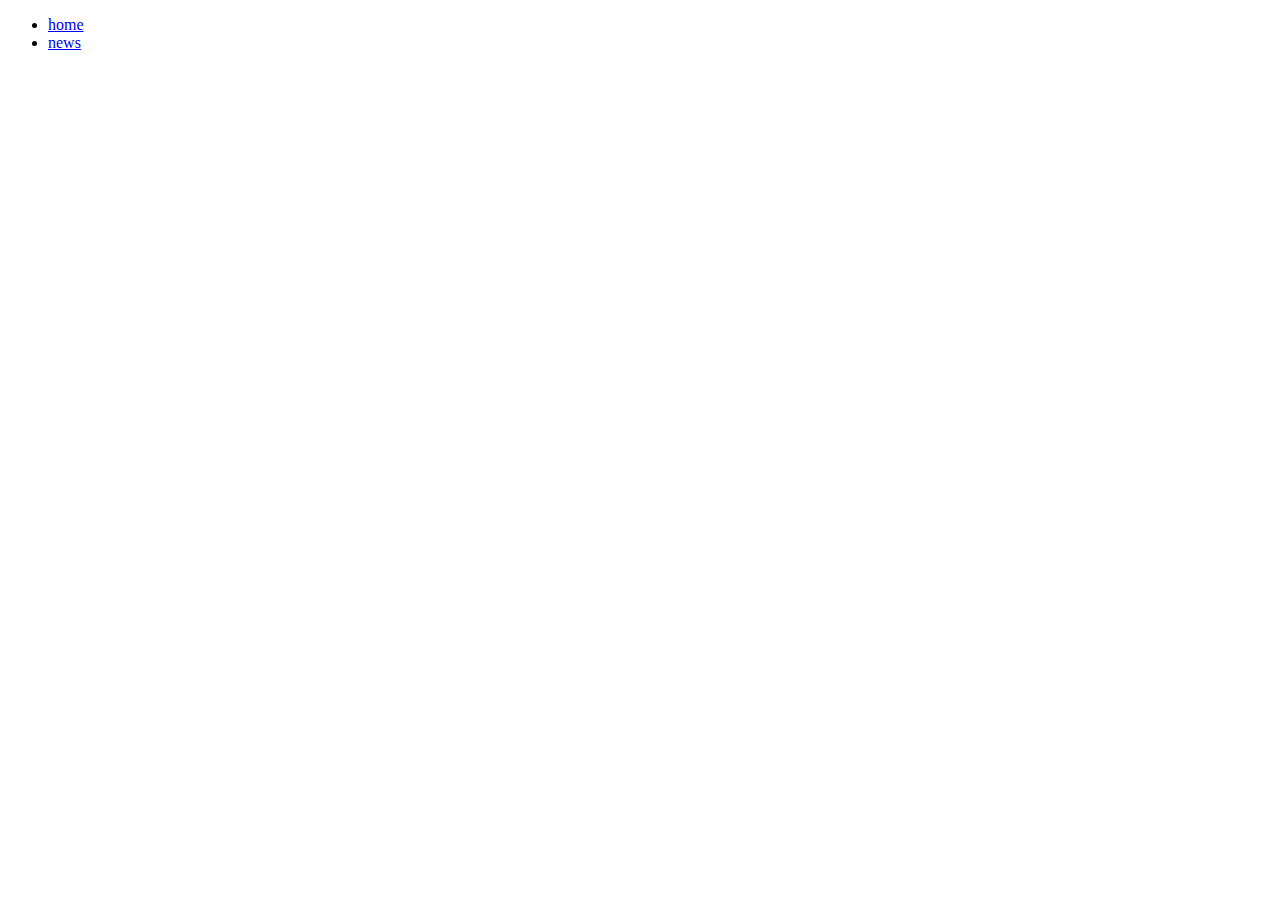
==== aboutUs.html @ 1bdf288e "adding files" ====
<!DOCTYPE html>
<html lang="en">
<head>
    <meta charset="UTF-8">
    <meta name="viewport" content="width=device-width, initial-scale=1.0">
    <meta http-equiv="X-UA-Compatible" content="ie=edge">
    <link rel="stylesheet" href="css/bootstrap.css">
    <link rel="stylesheet" href="css/aboutUsStylesheet.css">
    <title>Graphics Umbrella - About Us</title>
</head>
<body>
    

    <ul>
        <li><a href="./index.html">home</a></li>
        <li><a href="./news.html">news</a></li>
    </ul>
</body>
</html>
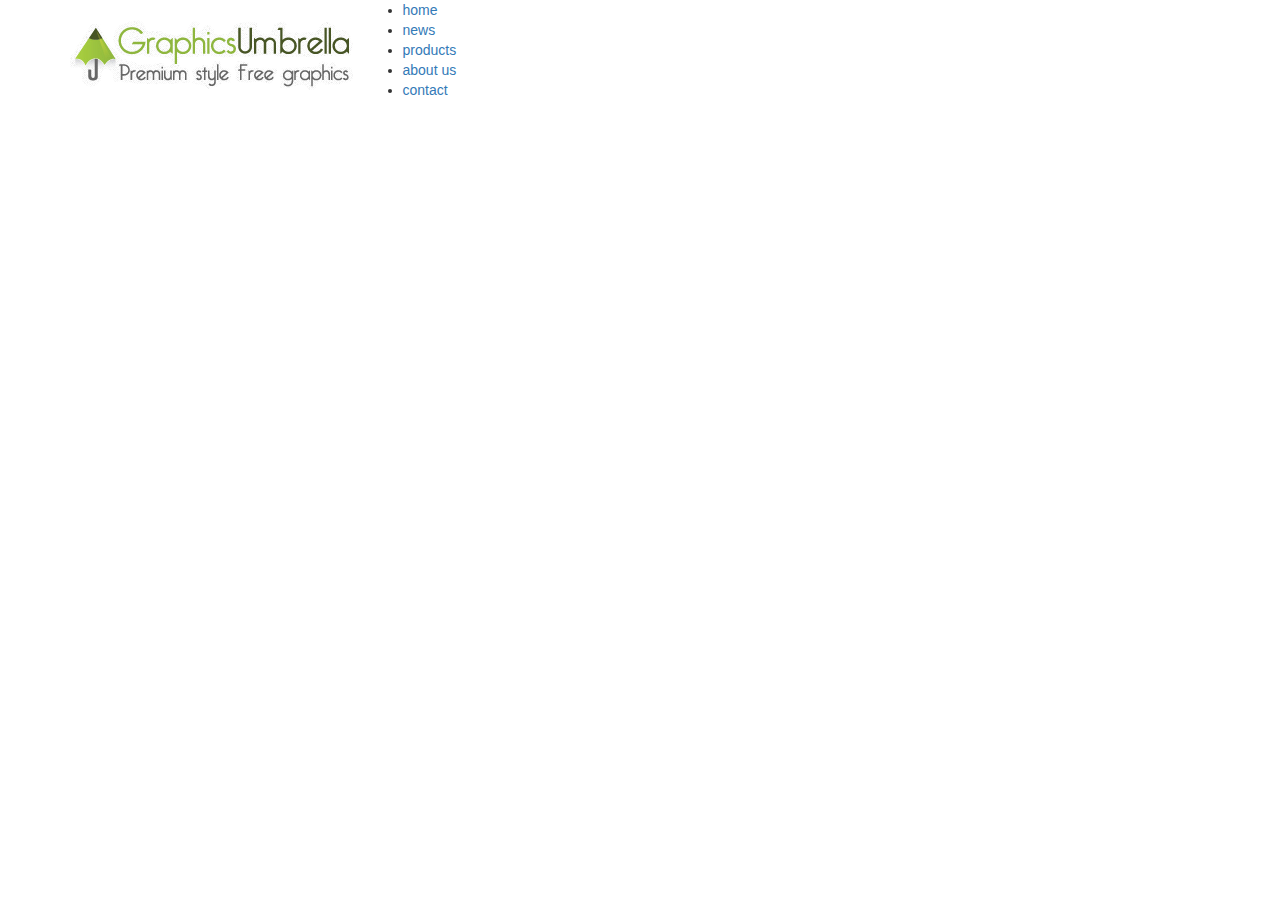
==== commit d3049255: "initial commit" ====
--- a/aboutUs.html
+++ b/aboutUs.html
@@ -5,15 +5,27 @@
     <meta name="viewport" content="width=device-width, initial-scale=1.0">
     <meta http-equiv="X-UA-Compatible" content="ie=edge">
     <link rel="stylesheet" href="css/bootstrap.css">
-    <link rel="stylesheet" href="css/aboutUsStylesheet.css">
+    <link rel="stylesheet" href="css/stylesheet.css">
     <title>Graphics Umbrella - About Us</title>
 </head>
 <body>
-    
+    <div class="container">
+        <div class="row">
+            <div class="col-sm-3 logo">
+                <h1><img src="media/logo.png" alt="logo" /></h1>
+            </div>
+            <div class="col-sm-9">
+                <ul>
+                    <li><a href="./home.html">home</a></li>
+                    <li><a href="./news.html">news</a></li>
+                    <li><a href="#link">products</a></li>
+                    <li><a href="./aboutUs.html">about us</a></li>
+                    <li><a href="#link">contact</a></li>
+                    
+                </ul>
 
-    <ul>
-        <li><a href="./index.html">home</a></li>
-        <li><a href="./news.html">news</a></li>
-    </ul>
+            </div>
+        </div>
+    </div>
 </body>
 </html>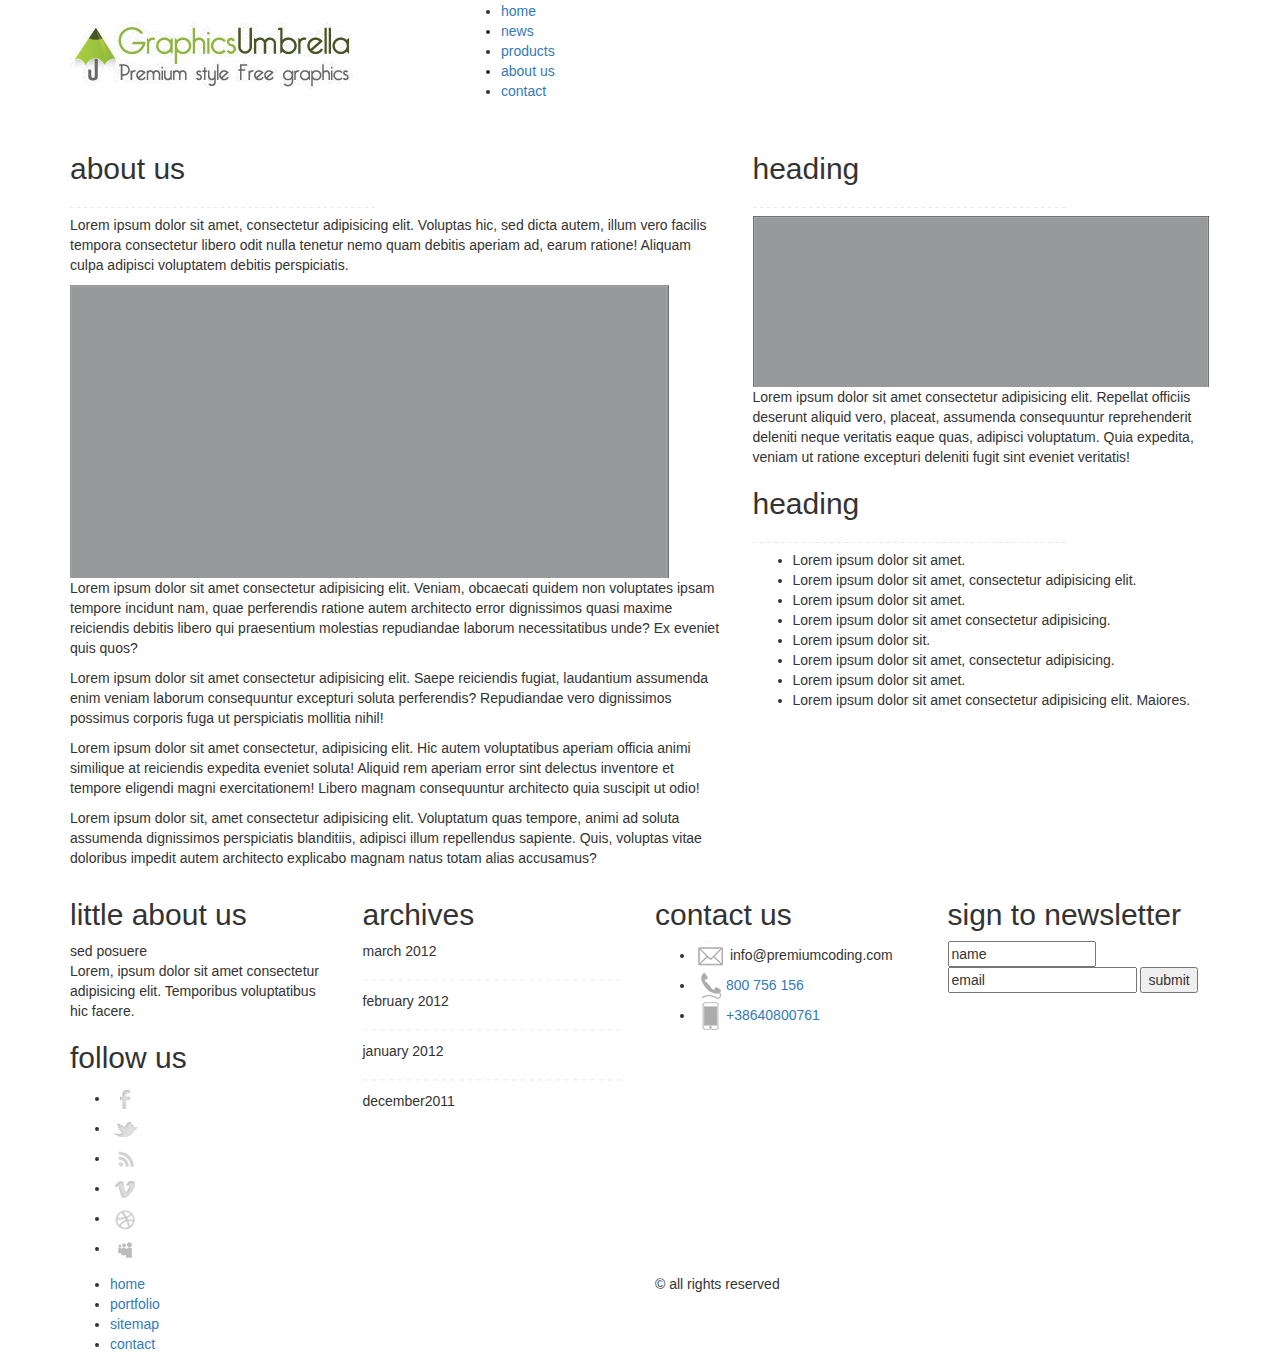
==== commit 851a7f87: "about us/index changes" ====
--- a/aboutUs.html
+++ b/aboutUs.html
@@ -9,23 +9,136 @@
     <title>Graphics Umbrella - About Us</title>
 </head>
 <body>
-    <div class="container">
-        <div class="row">
-            <div class="col-sm-3 logo">
-                <h1><img src="media/logo.png" alt="logo" /></h1>
-            </div>
-            <div class="col-sm-9">
-                <ul>
-                    <li><a href="./home.html">home</a></li>
-                    <li><a href="./news.html">news</a></li>
-                    <li><a href="#link">products</a></li>
-                    <li><a href="./aboutUs.html">about us</a></li>
-                    <li><a href="#link">contact</a></li>
-                    
-                </ul>
-
+    <header>
+        <div class="container greenRibbon">
+            <div class="row">
+                <div class="col-sm-4 logo">
+                    <h1><a href="./index.html"><img class="responsive" src="media/logo.png" alt="logo" /></a></h1>
+                </div>
+                <div class="col-sm-8 navbar">
+                    <ul>
+                        <li><a href="./index.html">home</a></li>
+                        <li><a href="./news.html">news</a></li>
+                        <li><a href="#link">products</a></li>
+                        <li><a href="./aboutUs.html">about us</a></li>
+                        <li><a href="#link">contact</a></li>
+                    </ul>
+                </div>
             </div>
         </div>
-    </div>
+    </header>
+    <main>
+        <div class="container">
+            <div class="row">
+<!--about us/left side-->
+                <div class="col-sm-7">
+                    <h2>about us</h2>
+                    <svg class="grayLining" viewBox="0 0 1900 17">
+                            <path stroke="gray" stroke-dasharray="10,10" opacity=".5"d="M0 10 H900"></path>
+                    </svg>
+                    <p><span class="bold">Lorem ipsum dolor sit amet, consectetur adipisicing elit. Voluptas hic, sed dicta autem, illum vero facilis tempora consectetur libero odit nulla tenetur nemo quam debitis aperiam ad, earum ratione! Aliquam culpa adipisci voluptatem debitis perspiciatis.</span></p>
+                    <img class="img-responsive" src="media/grayRectangle.png" />
+                    <p><span class="bold">Lorem ipsum dolor sit amet consectetur adipisicing elit. Veniam, obcaecati quidem non voluptates ipsam tempore incidunt nam, quae perferendis ratione autem architecto error dignissimos quasi maxime reiciendis debitis libero qui praesentium molestias repudiandae laborum necessitatibus unde? Ex eveniet quis quos?</span></p>
+                    <p><span class="bold">Lorem ipsum dolor sit amet consectetur adipisicing elit. Saepe reiciendis fugiat, laudantium assumenda enim veniam laborum consequuntur excepturi soluta perferendis? Repudiandae vero dignissimos possimus corporis fuga ut perspiciatis mollitia nihil!</span></p>
+                    <p><span class="bold">Lorem ipsum dolor sit amet consectetur, adipisicing elit. Hic autem voluptatibus aperiam officia animi similique at reiciendis expedita eveniet soluta! Aliquid rem aperiam error sint delectus inventore et tempore eligendi magni exercitationem! Libero magnam consequuntur architecto quia suscipit ut odio!</span></p>
+                    <p><span class="bold">Lorem ipsum dolor sit, amet consectetur adipisicing elit. Voluptatum quas tempore, animi ad soluta assumenda dignissimos perspiciatis blanditiis, adipisci illum repellendus sapiente. Quis, voluptas vitae doloribus impedit autem architecto explicabo magnam natus totam alias accusamus?</span></p>
+                </div>
+<!--heading/ right side-->
+                <div class="col-sm-5">
+                    <h2>heading</h2>
+                    <svg class="grayLining" viewBox="0 0 1300 17">
+                            <path stroke="gray" stroke-dasharray="10,10" opacity=".5"d="M0 10 H900"></path>
+                    </svg>
+                    <img class="img-responsive" src="media/littleGrayRectangle.png" />
+                    <p><span class="bold">Lorem ipsum dolor sit amet consectetur adipisicing elit. Repellat officiis deserunt aliquid vero, placeat, assumenda consequuntur reprehenderit deleniti neque veritatis eaque quas, adipisci voluptatum. Quia expedita, veniam ut ratione excepturi deleniti fugit sint eveniet veritatis!</span></p>
+                    <h2>heading</h2>
+                    <svg class="grayLining" viewBox="0 0 1300 17">
+                            <path stroke="gray" stroke-dasharray="10,10" opacity=".5"d="M0 10 H900"></path>
+                    </svg>
+                    <ul class="boldList">
+                        <li>Lorem ipsum dolor sit amet.</li>
+                        <li>Lorem ipsum dolor sit amet, consectetur adipisicing elit.</li>
+                        <li>Lorem ipsum dolor sit amet.</li>
+                        <li>Lorem ipsum dolor sit amet consectetur adipisicing.</li>
+                        <li>Lorem ipsum dolor sit.</li>
+                        <li>Lorem ipsum dolor sit amet, consectetur adipisicing.</li>
+                        <li>Lorem ipsum dolor sit amet.</li>
+                        <li>Lorem ipsum dolor sit amet consectetur adipisicing elit. Maiores.</li>
+                    </ul>
+                </div>
+            </div>   
+
+            
+    </main>
+        <footer>
+            <div class="container">
+                <div class="row">
+<!--little about us-->
+            <div class="col-sm-3">
+                <h2>little about us</h2>
+                <span class="bold">sed posuere</span><p>Lorem, ipsum dolor sit amet consectetur adipisicing elit. <span class="bold">Temporibus voluptatibus hic facere.</span></p>
+                <h2>follow us</h2>
+                <ul>
+                    <li><a href="https://www.facebook.com/" target="_blank"><img src="media/icons-small-fb.gif" alt="facebook icon" /></a></li>
+                    <li><a href="https://twitter.com/home" target="_blank"><img src="media/icons-small-tw.gif" alt="twitter icon" /></a></li>
+                    <li><a href="https://rss.com/" target="_blank"><img src="media/icons-small-rss.gif" alt="rss icon" /></a></li>
+                    <li><a href="https://vimeo.com" target="_blank"><img src="media/icons-small-vimeo.gif" alt="vimeo icon" /></a></li>
+                    <li><a href="http://dribble.com/" target="_blank"><img src="media/icons-small-dribble.gif" alt="dribble icon" /></a></li>
+                    <li><a href="https://www.blogger.com/about/?r=1-null_user" target="_blank"><img src="media/icons-small-blogger.gif" alt="blogger icon" /></a></li>
+                </ul>
+            </div>
+<!--archives-->
+                    <div class="col-sm-3">
+                        <h2>archives</h2>
+                        <p class="bold">march 2012</p>
+                        <svg class="steveHarveyLining" viewBox="0 0 900 30">
+                                <path stroke="gray" stroke-dasharray="15,15" opacity=".5"d="M0 10 H900"></path></svg>
+                        <p class="bold">february 2012</p>
+                        <svg class="steveHarveyLining" viewBox="0 0 900 30">
+                                <path stroke="gray" stroke-dasharray="15,15" opacity=".5"d="M0 10 H900"></path></svg>
+                        <p class="bold">january 2012</p>
+                        <svg class="steveHarveyLining" viewBox="0 0 900 30">
+                                <path stroke="gray" stroke-dasharray="15,15" opacity=".5"d="M0 10 H900"></path></svg>
+                        <p class="bold">december2011</p>
+                    </div>
+<!--contact us/email/phone nuumbers-->
+                    <div class="col-sm-3">
+                        <h2>contact us</h2>
+                        <ul>
+                            <li><a href="mailto:someone@yoursite.com" target="_blank"><img src="media/icon-small-envelope.gif" alt="small envelope icon" /></a> info@premiumcoding.com</li>
+                            <li><img src="media/icon-small-phone.gif" alt="phone icon" /><a href="tel:800 756 156">800 756 156</a></li>
+                            <li><img src="media/icon-small-mobile.gif" alt="mobile phone icon" /><a href="tel:38640800761">+38640800761</a></li>
+                        </ul>
+                    </div>
+<!--sign to newsletter-->
+                    <div class="col-sm-3">
+                        <h2>sign to newsletter</h2>
+                        <form action="#link">
+                            <input type="text" name="username" size="15" maxlength="20" value="name"/>
+                            <input type="email" name="email" size="20" value="email"/>
+                            <input type="submit" name="submit" value="submit">    
+                        </form>
+                    </div>
+                </div>
+<!--footer nav bar/ copyright-->
+                <div class="row">
+                    <div class="footernav col-sm-6">
+<!--footer navbar-->
+                        <ul>
+                            <li><a href="./index.html">home</a></li>
+                            <li><a href="#link">portfolio</a></li>
+                            <li><a href="#link">sitemap</a></li>
+                            <li><a href="#link">contact</a></li>
+                        </ul>
+                    </div>
+<!--copyright-->
+                    <div class="col-sm-6">
+                        <p>&copy; all rights reserved</p>
+                    </div>
+                </div>
+            </div>
+        </footer>
+
+
 </body>
 </html>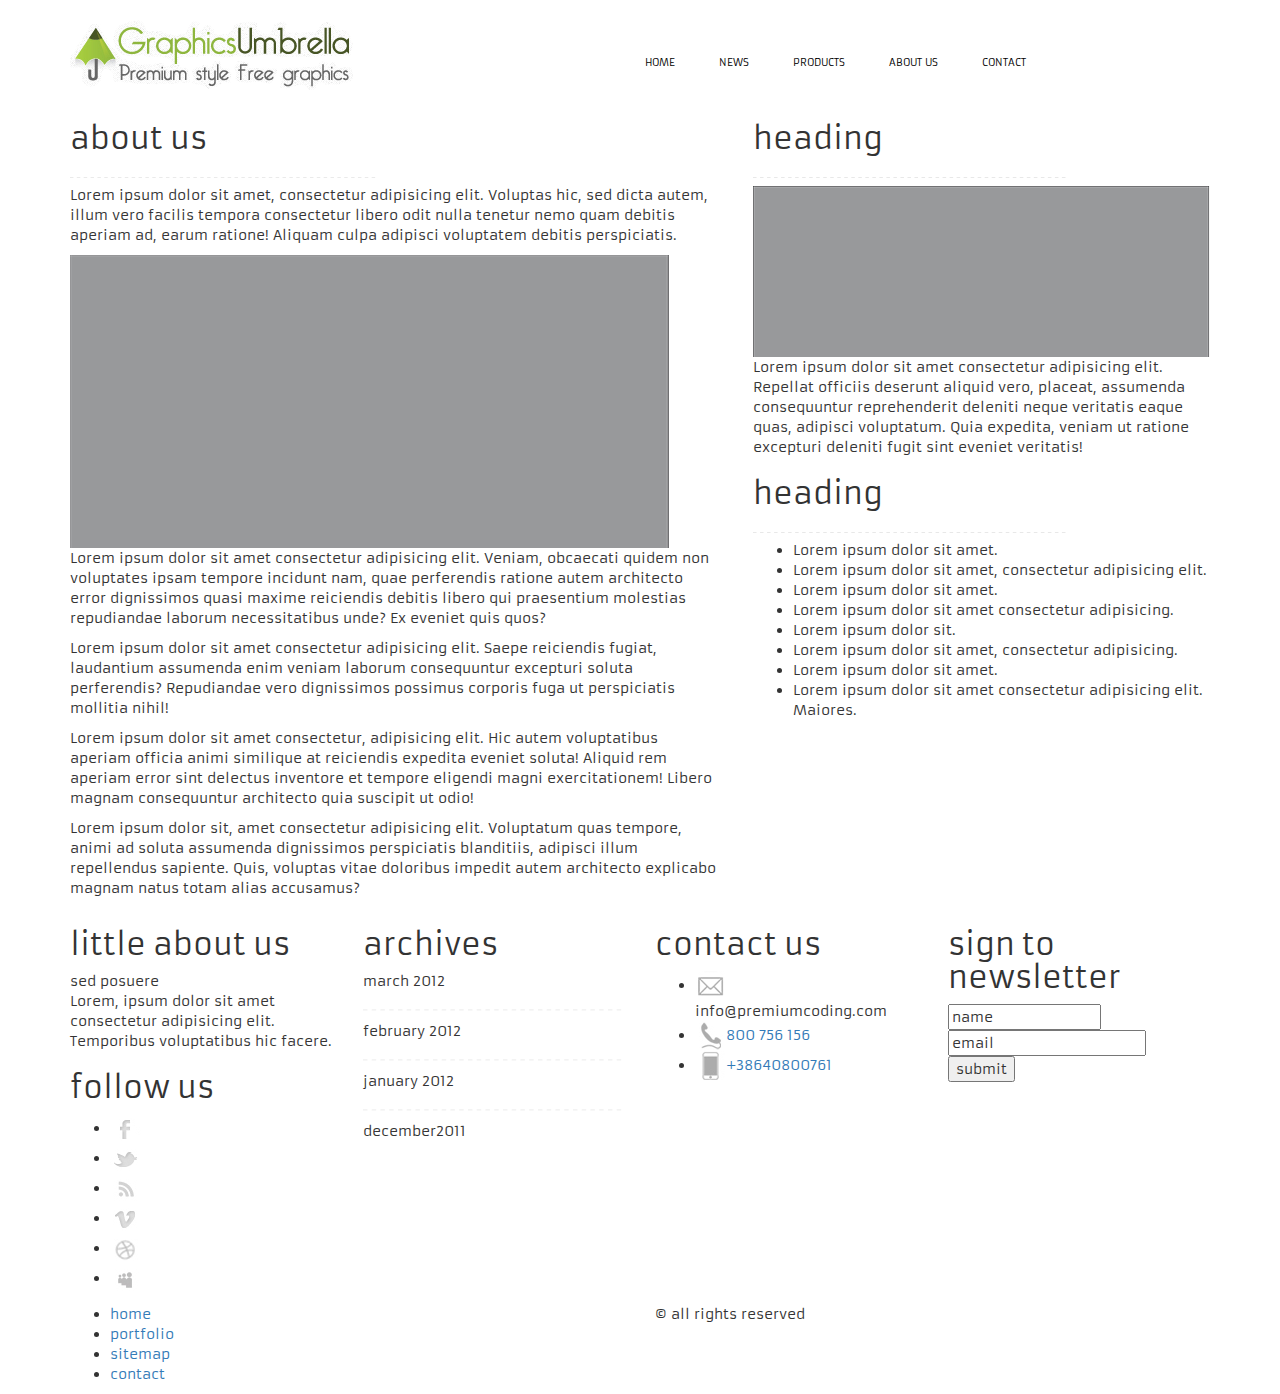
==== commit bc571366: "style sheet changes" ====
--- a/aboutUs.html
+++ b/aboutUs.html
@@ -6,10 +6,12 @@
     <meta http-equiv="X-UA-Compatible" content="ie=edge">
     <link rel="stylesheet" href="css/bootstrap.css">
     <link rel="stylesheet" href="css/stylesheet.css">
+    <link rel="stylesheet" href="https://fonts.googleapis.com/css?family=Armata%7COpen+Sans&display=swap" >
     <title>Graphics Umbrella - About Us</title>
 </head>
 <body>
     <header>
+         <body background="bgimage.jpg">
         <div class="container greenRibbon">
             <div class="row">
                 <div class="col-sm-4 logo">
@@ -70,56 +72,56 @@
 
             
     </main>
-        <footer>
-            <div class="container">
-                <div class="row">
+    <footer>
+        <div class="container">
+            <div class="row">
 <!--little about us-->
-            <div class="col-sm-3">
-                <h2>little about us</h2>
-                <span class="bold">sed posuere</span><p>Lorem, ipsum dolor sit amet consectetur adipisicing elit. <span class="bold">Temporibus voluptatibus hic facere.</span></p>
-                <h2>follow us</h2>
-                <ul>
-                    <li><a href="https://www.facebook.com/" target="_blank"><img src="media/icons-small-fb.gif" alt="facebook icon" /></a></li>
-                    <li><a href="https://twitter.com/home" target="_blank"><img src="media/icons-small-tw.gif" alt="twitter icon" /></a></li>
-                    <li><a href="https://rss.com/" target="_blank"><img src="media/icons-small-rss.gif" alt="rss icon" /></a></li>
-                    <li><a href="https://vimeo.com" target="_blank"><img src="media/icons-small-vimeo.gif" alt="vimeo icon" /></a></li>
-                    <li><a href="http://dribble.com/" target="_blank"><img src="media/icons-small-dribble.gif" alt="dribble icon" /></a></li>
-                    <li><a href="https://www.blogger.com/about/?r=1-null_user" target="_blank"><img src="media/icons-small-blogger.gif" alt="blogger icon" /></a></li>
-                </ul>
+                <div class="col-sm-3">
+                    <h2>little about us</h2>
+                    <span class="bold">sed posuere</span><p>Lorem, ipsum dolor sit amet consectetur adipisicing elit. <span class="bold">Temporibus voluptatibus hic facere.</span></p>
+                    <h2>follow us</h2>
+                    <ul>
+                        <li><a href="https://www.facebook.com/" target="_blank"><img src="media/icons-small-fb.gif" alt="facebook icon" /></a></li>
+                        <li><a href="https://twitter.com/home" target="_blank"><img src="media/icons-small-tw.gif" alt="twitter icon" /></a></li>
+                        <li><a href="https://rss.com/" target="_blank"><img src="media/icons-small-rss.gif" alt="rss icon" /></a></li>
+                        <li><a href="https://vimeo.com" target="_blank"><img src="media/icons-small-vimeo.gif" alt="vimeo icon" /></a></li>
+                        <li><a href="http://dribble.com/" target="_blank"><img src="media/icons-small-dribble.gif" alt="dribble icon" /></a></li>
+                        <li><a href="https://www.blogger.com/about/?r=1-null_user" target="_blank"><img src="media/icons-small-blogger.gif" alt="blogger icon" /></a></li>
+                    </ul>
+                </div>
+<!--archives-->
+                <div class="col-sm-3">
+                    <h2>archives</h2>
+                    <p class="bold">march 2012</p>
+                    <svg class="steveHarveyLining" viewBox="0 0 900 30">
+                            <path stroke="gray" stroke-dasharray="15,15" opacity=".5"d="M0 10 H900"></path></svg>
+                    <p class="bold">february 2012</p>
+                    <svg class="steveHarveyLining" viewBox="0 0 900 30">
+                            <path stroke="gray" stroke-dasharray="15,15" opacity=".5"d="M0 10 H900"></path></svg>
+                    <p class="bold">january 2012</p>
+                    <svg class="steveHarveyLining" viewBox="0 0 900 30">
+                            <path stroke="gray" stroke-dasharray="15,15" opacity=".5"d="M0 10 H900"></path></svg>
+                    <p class="bold">december2011</p>
+                </div>
+<!--contact us/email/phone nuumbers-->
+                <div class="col-sm-3">
+                    <h2>contact us</h2>
+                    <ul>
+                        <li><a href="mailto:someone@yoursite.com" target="_blank"><img src="media/icon-small-envelope.gif" alt="small envelope icon" /></a> info@premiumcoding.com</li>
+                        <li><img src="media/icon-small-phone.gif" alt="phone icon" /><a href="tel:800 756 156">800 756 156</a></li>
+                        <li><img src="media/icon-small-mobile.gif" alt="mobile phone icon" /><a href="tel:38640800761">+38640800761</a></li>
+                    </ul>
+                </div>
+<!--sign to newsletter-->
+                <div class="col-sm-3">
+                    <h2>sign to newsletter</h2>
+                    <form action="#link">
+                        <input type="text" name="username" size="15" maxlength="20" value="name"/>
+                        <input type="email" name="email" size="20" value="email"/>
+                        <input type="submit" name="submit" value="submit">    
+                    </form>
+                </div>
             </div>
-<!--archives-->
-                    <div class="col-sm-3">
-                        <h2>archives</h2>
-                        <p class="bold">march 2012</p>
-                        <svg class="steveHarveyLining" viewBox="0 0 900 30">
-                                <path stroke="gray" stroke-dasharray="15,15" opacity=".5"d="M0 10 H900"></path></svg>
-                        <p class="bold">february 2012</p>
-                        <svg class="steveHarveyLining" viewBox="0 0 900 30">
-                                <path stroke="gray" stroke-dasharray="15,15" opacity=".5"d="M0 10 H900"></path></svg>
-                        <p class="bold">january 2012</p>
-                        <svg class="steveHarveyLining" viewBox="0 0 900 30">
-                                <path stroke="gray" stroke-dasharray="15,15" opacity=".5"d="M0 10 H900"></path></svg>
-                        <p class="bold">december2011</p>
-                    </div>
-<!--contact us/email/phone nuumbers-->
-                    <div class="col-sm-3">
-                        <h2>contact us</h2>
-                        <ul>
-                            <li><a href="mailto:someone@yoursite.com" target="_blank"><img src="media/icon-small-envelope.gif" alt="small envelope icon" /></a> info@premiumcoding.com</li>
-                            <li><img src="media/icon-small-phone.gif" alt="phone icon" /><a href="tel:800 756 156">800 756 156</a></li>
-                            <li><img src="media/icon-small-mobile.gif" alt="mobile phone icon" /><a href="tel:38640800761">+38640800761</a></li>
-                        </ul>
-                    </div>
-<!--sign to newsletter-->
-                    <div class="col-sm-3">
-                        <h2>sign to newsletter</h2>
-                        <form action="#link">
-                            <input type="text" name="username" size="15" maxlength="20" value="name"/>
-                            <input type="email" name="email" size="20" value="email"/>
-                            <input type="submit" name="submit" value="submit">    
-                        </form>
-                    </div>
-                </div>
 <!--footer nav bar/ copyright-->
                 <div class="row">
                     <div class="footernav col-sm-6">
--- a/css/stylesheet.css
+++ b/css/stylesheet.css
@@ -0,0 +1,28 @@
+body {
+    font-family: armata, helvetica;
+}
+
+.navbar {
+    padding-top: 50px;
+    text-align: center;
+    text-transform: uppercase;
+}
+
+.navbar ul {
+    list-style: none;
+}
+
+.navbar li {
+    display: inline;
+    padding-right: 40px;
+}
+
+.navbar a {
+    font-size: 10px;
+    color: black;
+    text-decoration: none;
+}
+
+.hero {
+    background: 
+}
